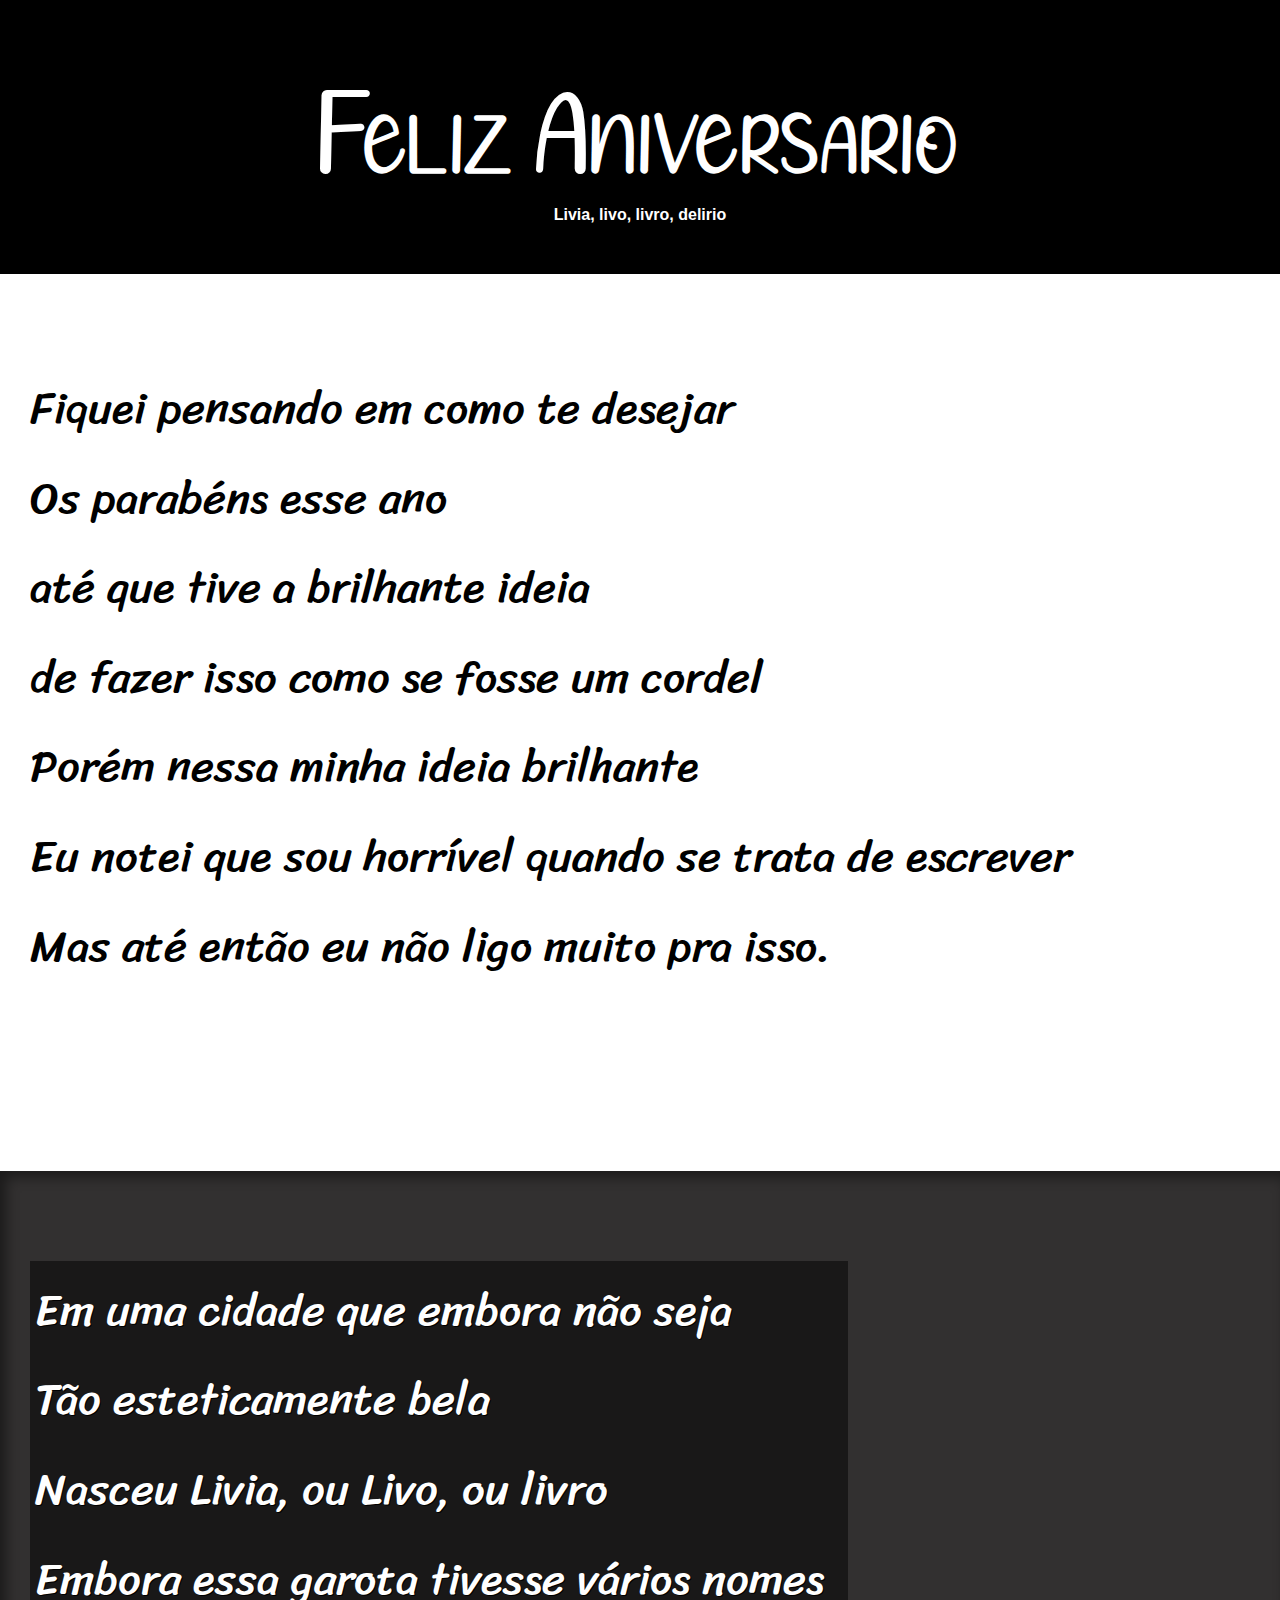
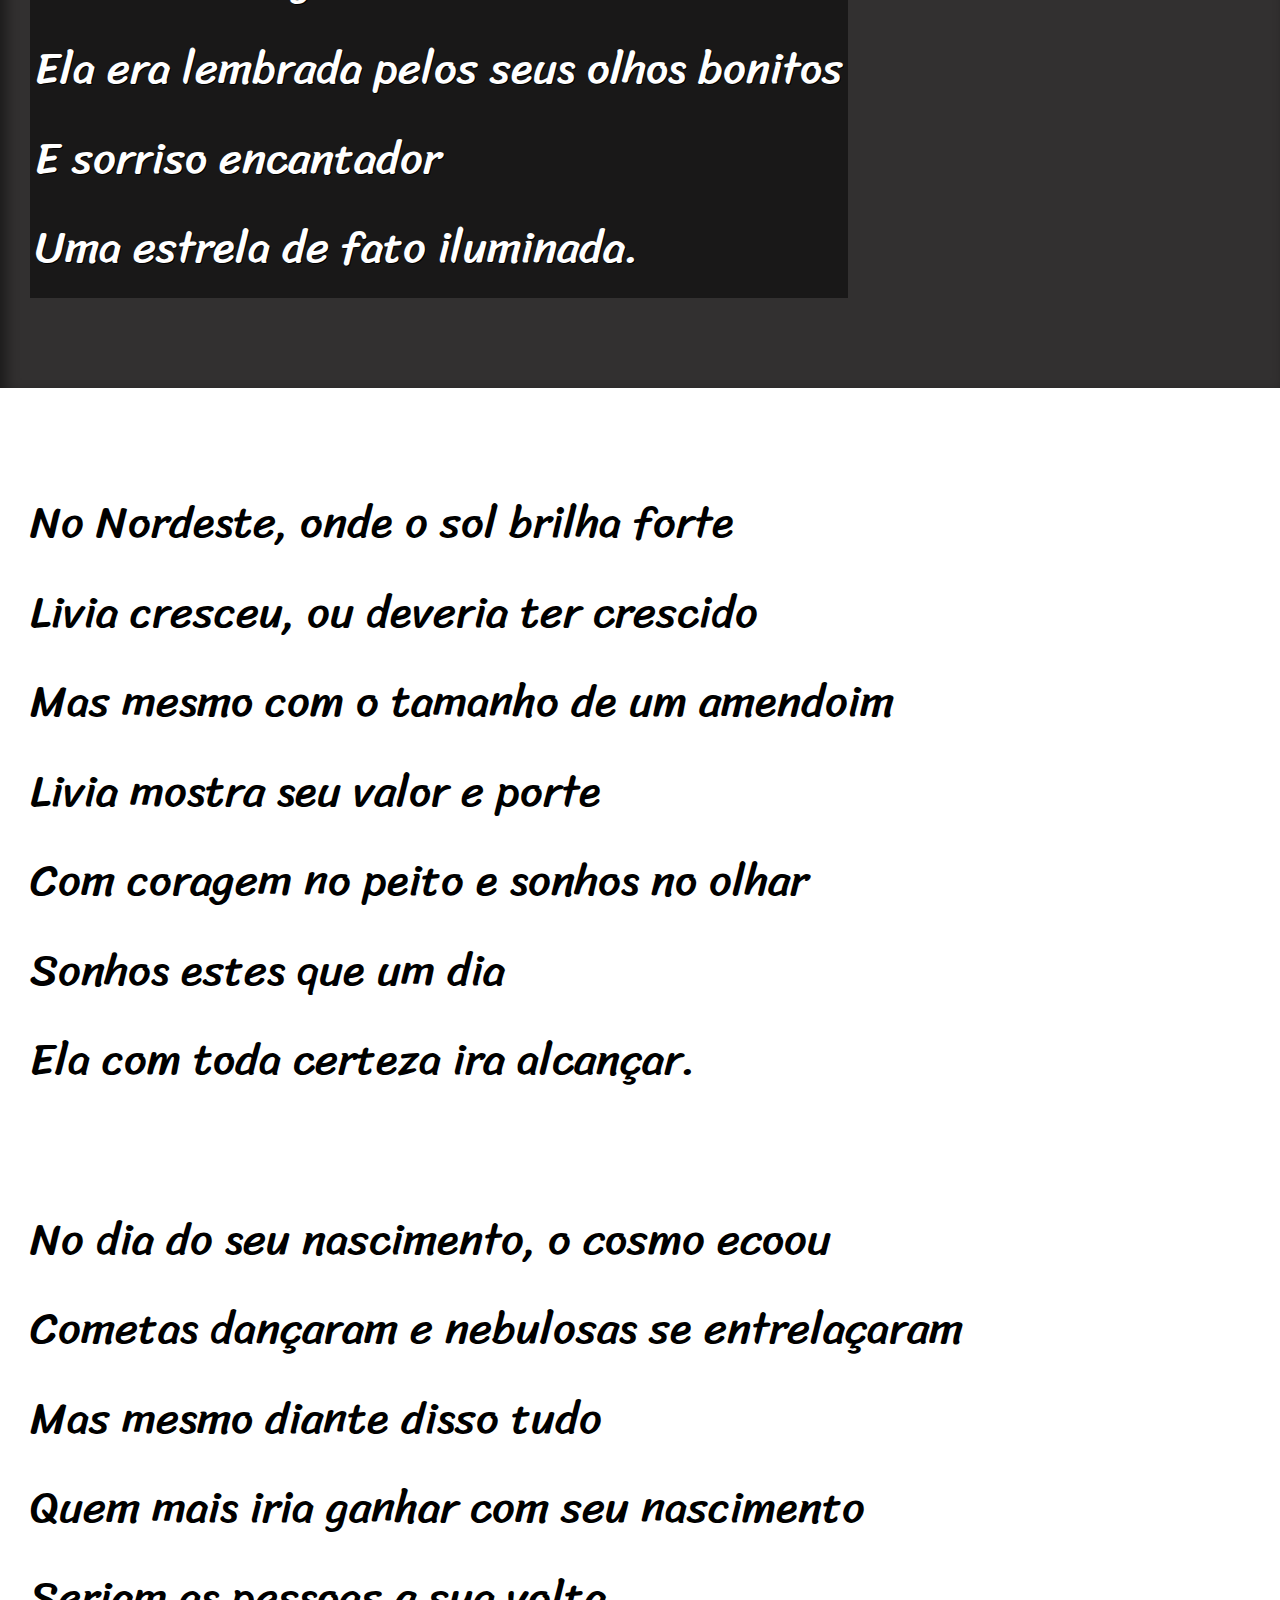
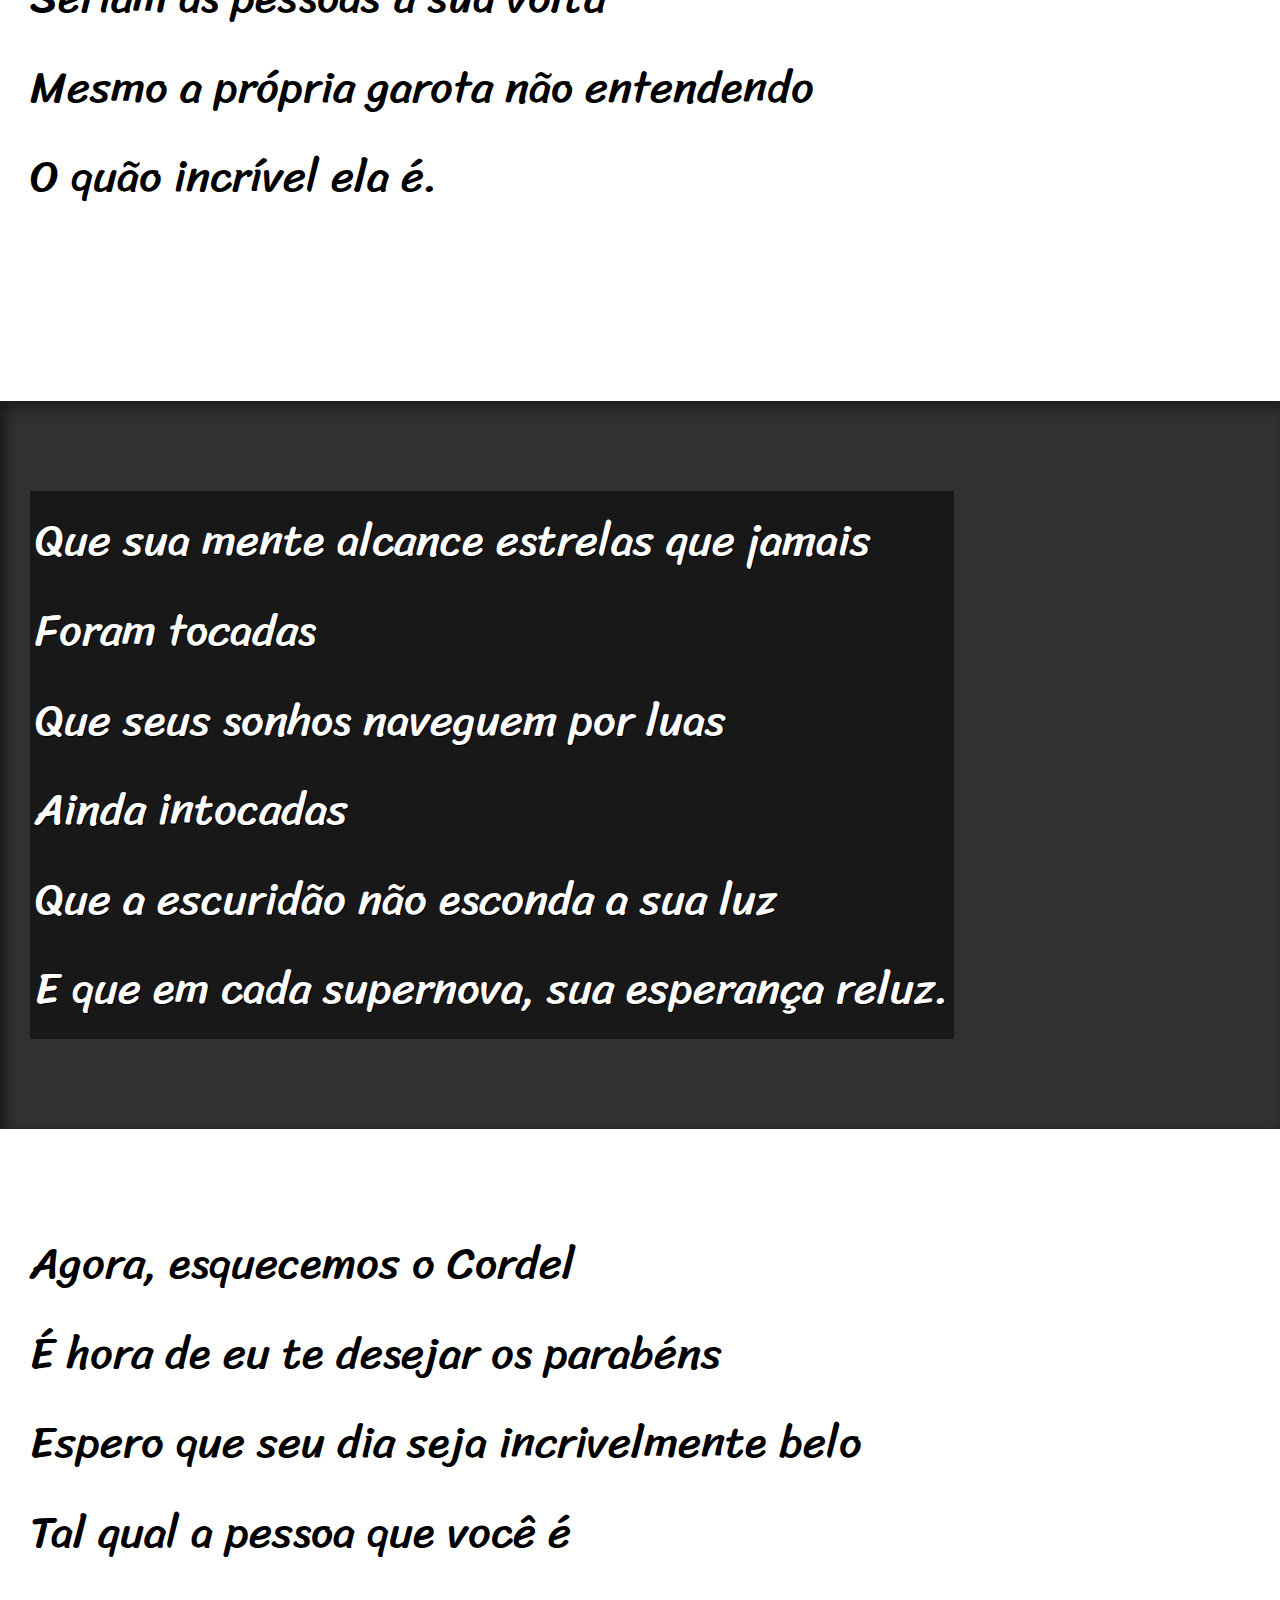
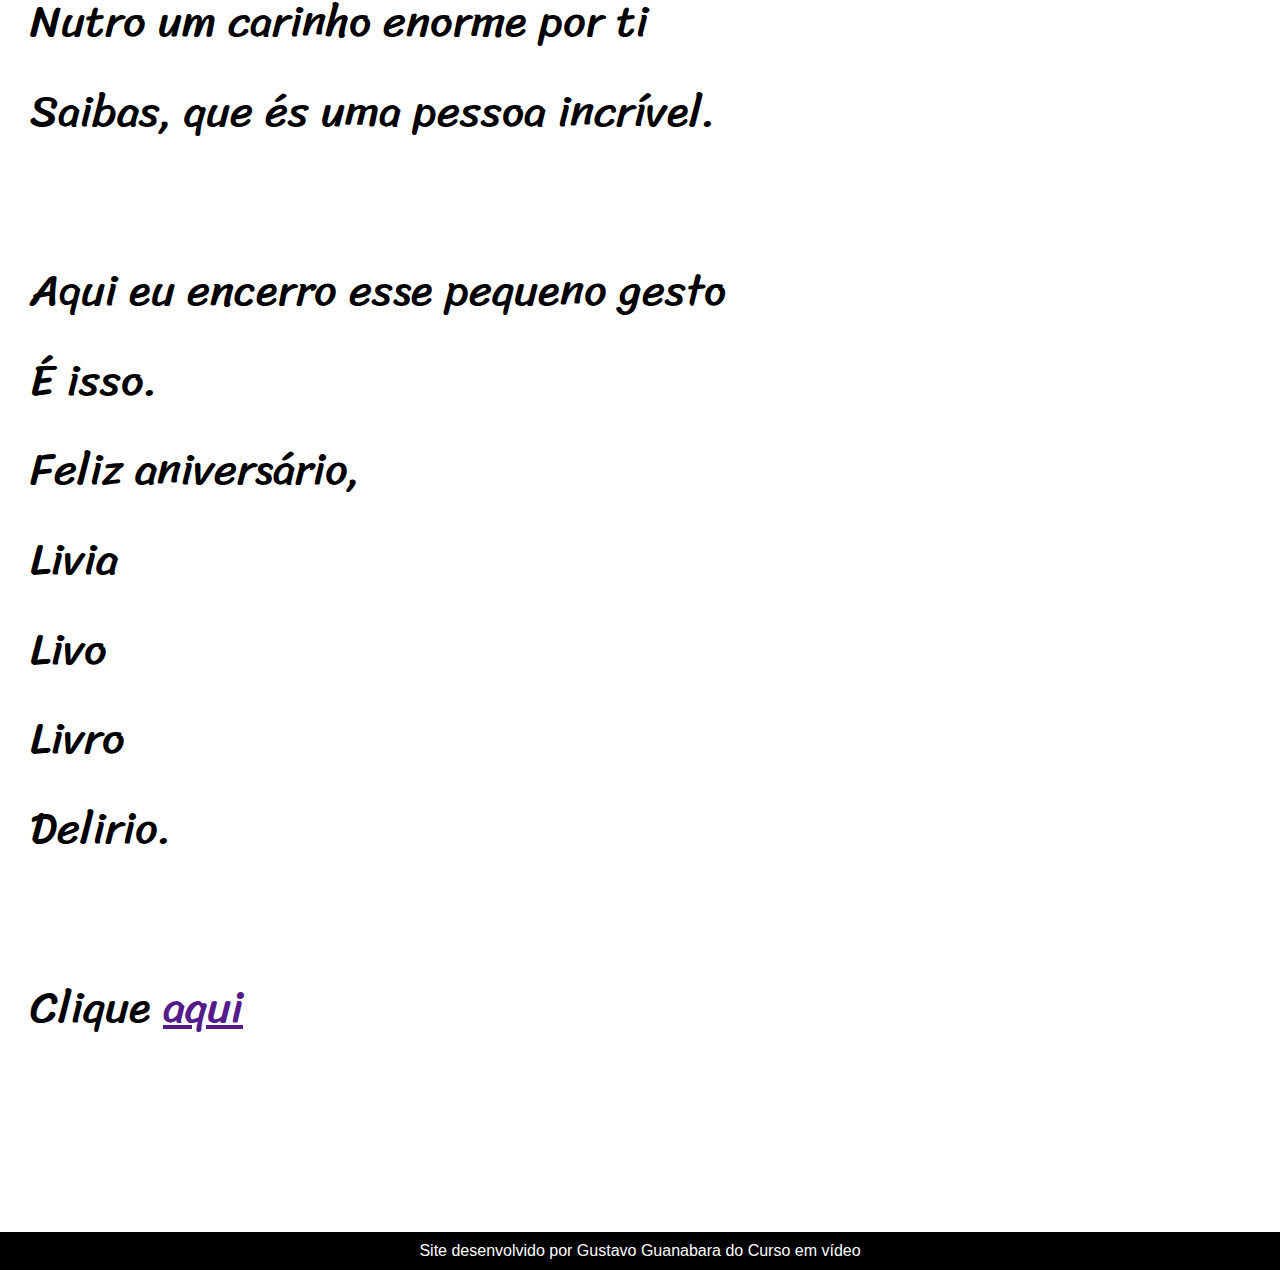
==== index.html @ c3068f77 "Projeto" ====
<!DOCTYPE html>
<html lang="pt-br">
<head>
    <meta charset="UTF-8">
    <meta name="viewport" content="width=device-width, initial-scale=1.0">
    <title>Projeto Cordel</title>
    <link rel="stylesheet" href="estilo/style.css">
</head>
<body>
    <header>

        <h1>
            Feliz Aniversario
        </h1>

        <p><strong>Livia, livo, livro, delirio</strong></p>
 
    </header>

    <section class="normal">
    <p>
        Fiquei pensando em como te desejar <br> 
        Os parabéns esse ano  <br>
        até que tive a brilhante ideia   <br>
        de fazer isso como se fosse um cordel   <br>
        Porém nessa minha ideia brilhante  <br>
        Eu notei que sou horrível quando se trata de escrever    <br>
        Mas até então eu não ligo muito pra isso.   
    </p>        
    </section>

    <section class="imagem" id="img01">
        <p>
            Em uma cidade que embora não seja <br>
            Tão esteticamente bela <br>
            Nasceu Livia, ou Livo, ou livro <br>
            Embora essa garota tivesse vários nomes <br>
            Ela era lembrada pelos seus olhos bonitos <br>
            E sorriso encantador <br>
            Uma estrela de fato iluminada.
        </p>
    </section>

    <section class="normal">
        <p>
            No Nordeste, onde o sol brilha forte <br>
            Livia cresceu, ou deveria ter crescido <br>
            Mas mesmo com o tamanho de um amendoim <br>
            Livia mostra seu valor e porte <br>
            Com coragem no peito e sonhos no olhar <br>
            Sonhos estes que um dia  <br>
            Ela com toda certeza ira alcançar.
        </p>

        <p>
            No dia do seu nascimento, o cosmo ecoou <br>
            Cometas dançaram e nebulosas se entrelaçaram <br>
            Mas mesmo diante disso tudo <br>
            Quem mais iria ganhar com seu nascimento  <br>
            Seriam as pessoas a sua volta <br>
            Mesmo a própria garota não entendendo <br>
            O quão incrível ela é.
        </p>
        
    </section>

    <section class="imagem" id="img02">
        <p>
            Que sua mente alcance estrelas que jamais  <br>
            Foram tocadas <br>
            Que seus sonhos naveguem por luas <br>    
            Ainda intocadas  <br>
            Que a escuridão não esconda a sua luz <br>
            E que em cada supernova, sua esperança reluz. 
        </p> 
    </section>

    <section class="normal">
        <p>
            Agora, esquecemos o Cordel <br>
            É hora de eu te desejar os parabéns <br>
            Espero que seu dia seja incrivelmente belo  <br>
            Tal qual a pessoa que você é <br>
            Nutro um carinho enorme por ti <br>
            Saibas, que és uma pessoa incrível.
            
        </p>

        <p>
            Aqui eu encerro esse pequeno gesto <br>
            É isso. <br>
            Feliz aniversário,<br>
            Livia<br>
            Livo<br>
            Livro<br>
            Delirio.    
        </p>

        <p>Clique <a href="">aqui</a></p>
    </section>

    <footer>
        <p>Site desenvolvido por Gustavo Guanabara do Curso em vídeo</p>
    </footer>
    
</body>
</html>
---- estilo/style.css ----
@charset "UTF-8";

@import url('https://fonts.googleapis.com/css2?family=Passion+One&display=swap');
@import url('https://fonts.googleapis.com/css2?family=Sriracha&display=swap');

@font-face {
    font-family: 'aniversario';
    src: url('../fontes/Valentine.ttf') format('opentype');
    font-weight: normal;
}

:root {
    --fonte-aniversario: 'aniversario';
    --fonte-padrão: Verdana, Geneva, Tahoma, sans-serif;    
    --fonte-titulo: 'Passion One', sans-serif;
    --fonte-cordel: 'Sriracha', cursive;
}


* {
    margin: 0px;
    padding: 0px;
}

html, body {
    min-height: 100vh;
    background-color: lightgrey;
    font-family: var(--fonte-padrão);
}

header {
    background-color: black;
    color: white;
    min-height: 150px;
}   

header > h1 {
    text-align: center;
    padding-top : 50px;
    font-variant: small-caps;  
    font-family: var(--fonte-aniversario); 
    font-size: 5vw;
}

header > p {
    text-align: center;
    padding-bottom: 50px;
    color: white;   
}

header a, footer a {
    text-decoration: none;
    font-weight: bold;
    color: white;
}

header a:hover, footer a:hover {
    text-decoration: underline;
}

section {
    padding-top: 10vh;
    padding-bottom: 10vh;
    line-height: 2em;
    padding-left: 30px  ;
    font-family: var(--fonte-cordel);
    font-size: 3.5vw;
}

section > p {
    padding-bottom: 2em;
}

section.normal {
    background-color: white;
    color: black;

}

section.imagem {
    background-color: rgb(50, 48, 48);
    color: white;    
    box-shadow: inset 6px 6px 13px 0px rgba(0, 0, 0, 0.457);   
    background-attachment: fixed;
    background-size: cover;
}

section.imagem > p {
    display: inline-block;
    padding: 5px;
    background-color: rgba(0, 0, 0, 0.501);
    text-shadow: 1px 1px 0px black;
}

section#img01 {
    background-image: url('../imagens/montagem1.jpg');
    background-position: center center;
    

}

section#img02 {
    background-image: url('../imagens/grande04.jpg');

    
        
}

footer {
    background-color: black;
    color: white;
    text-align: center;
    padding: 10px;
}
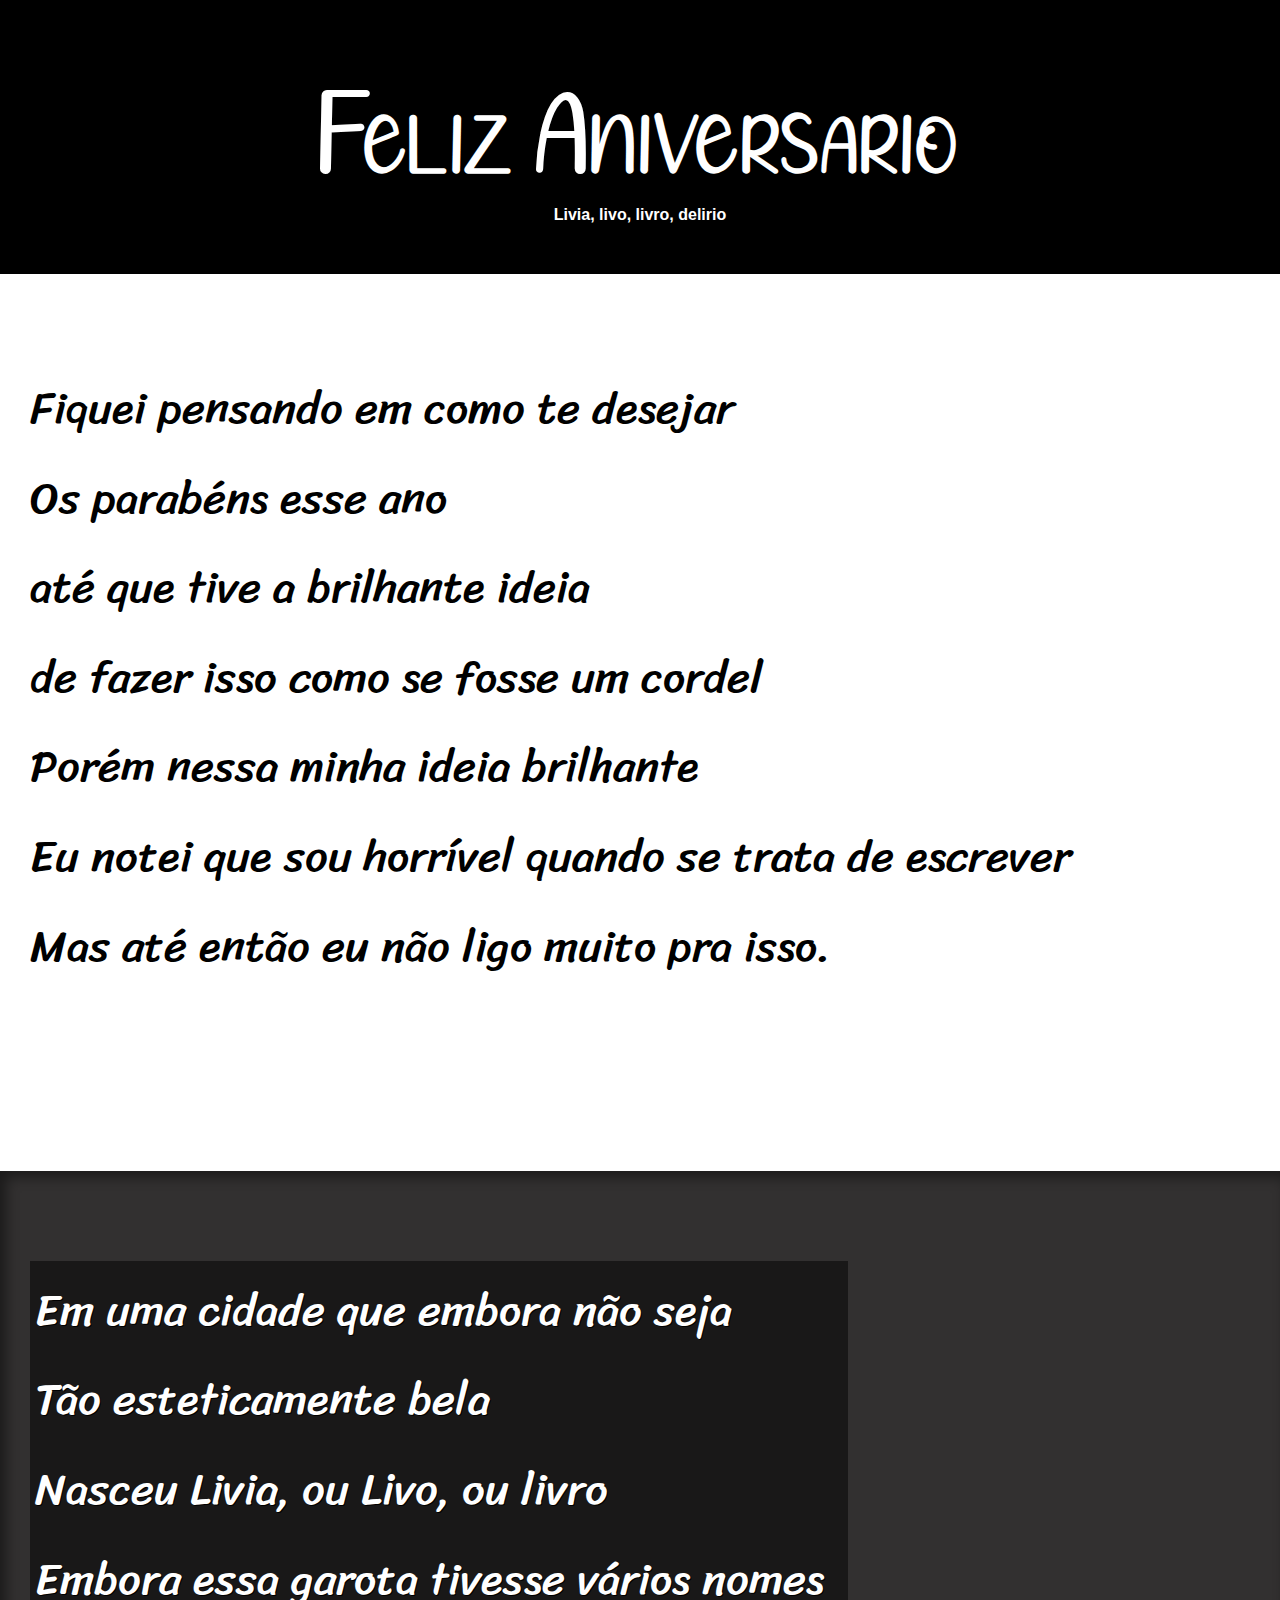
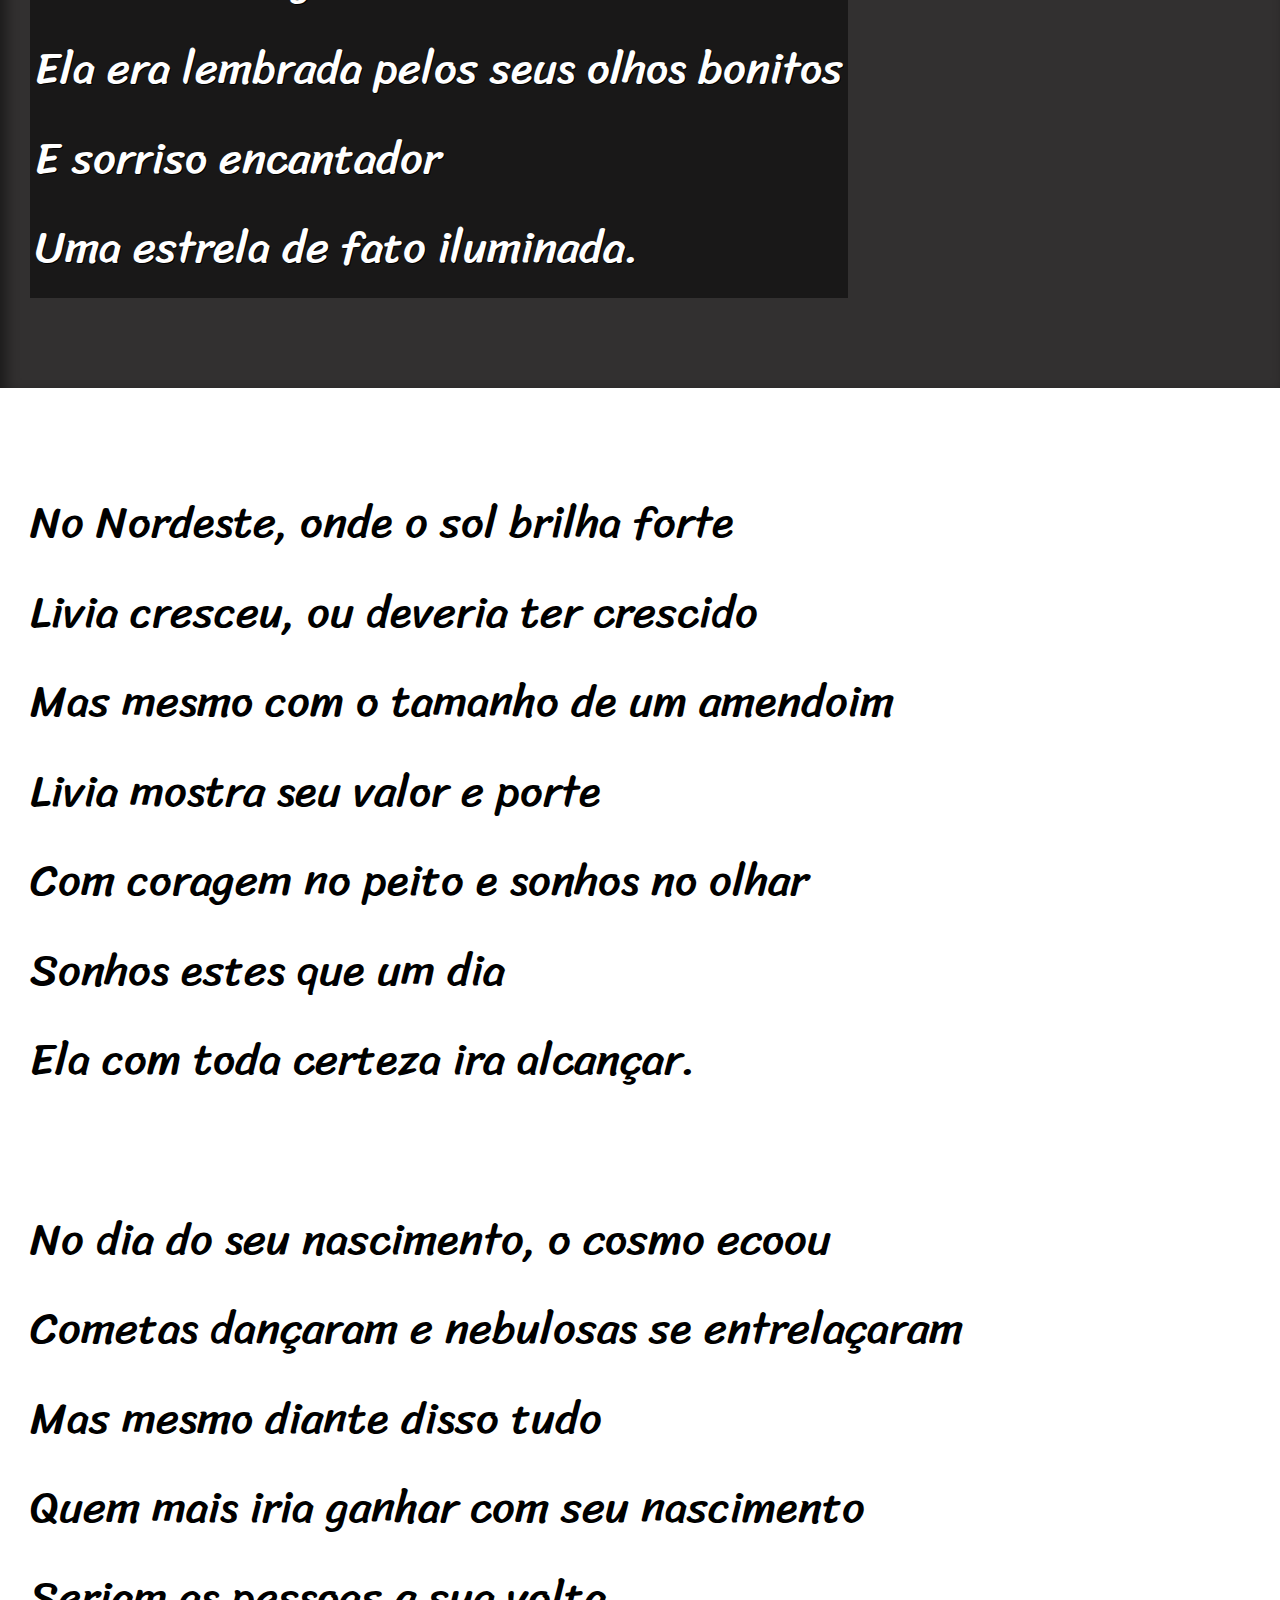
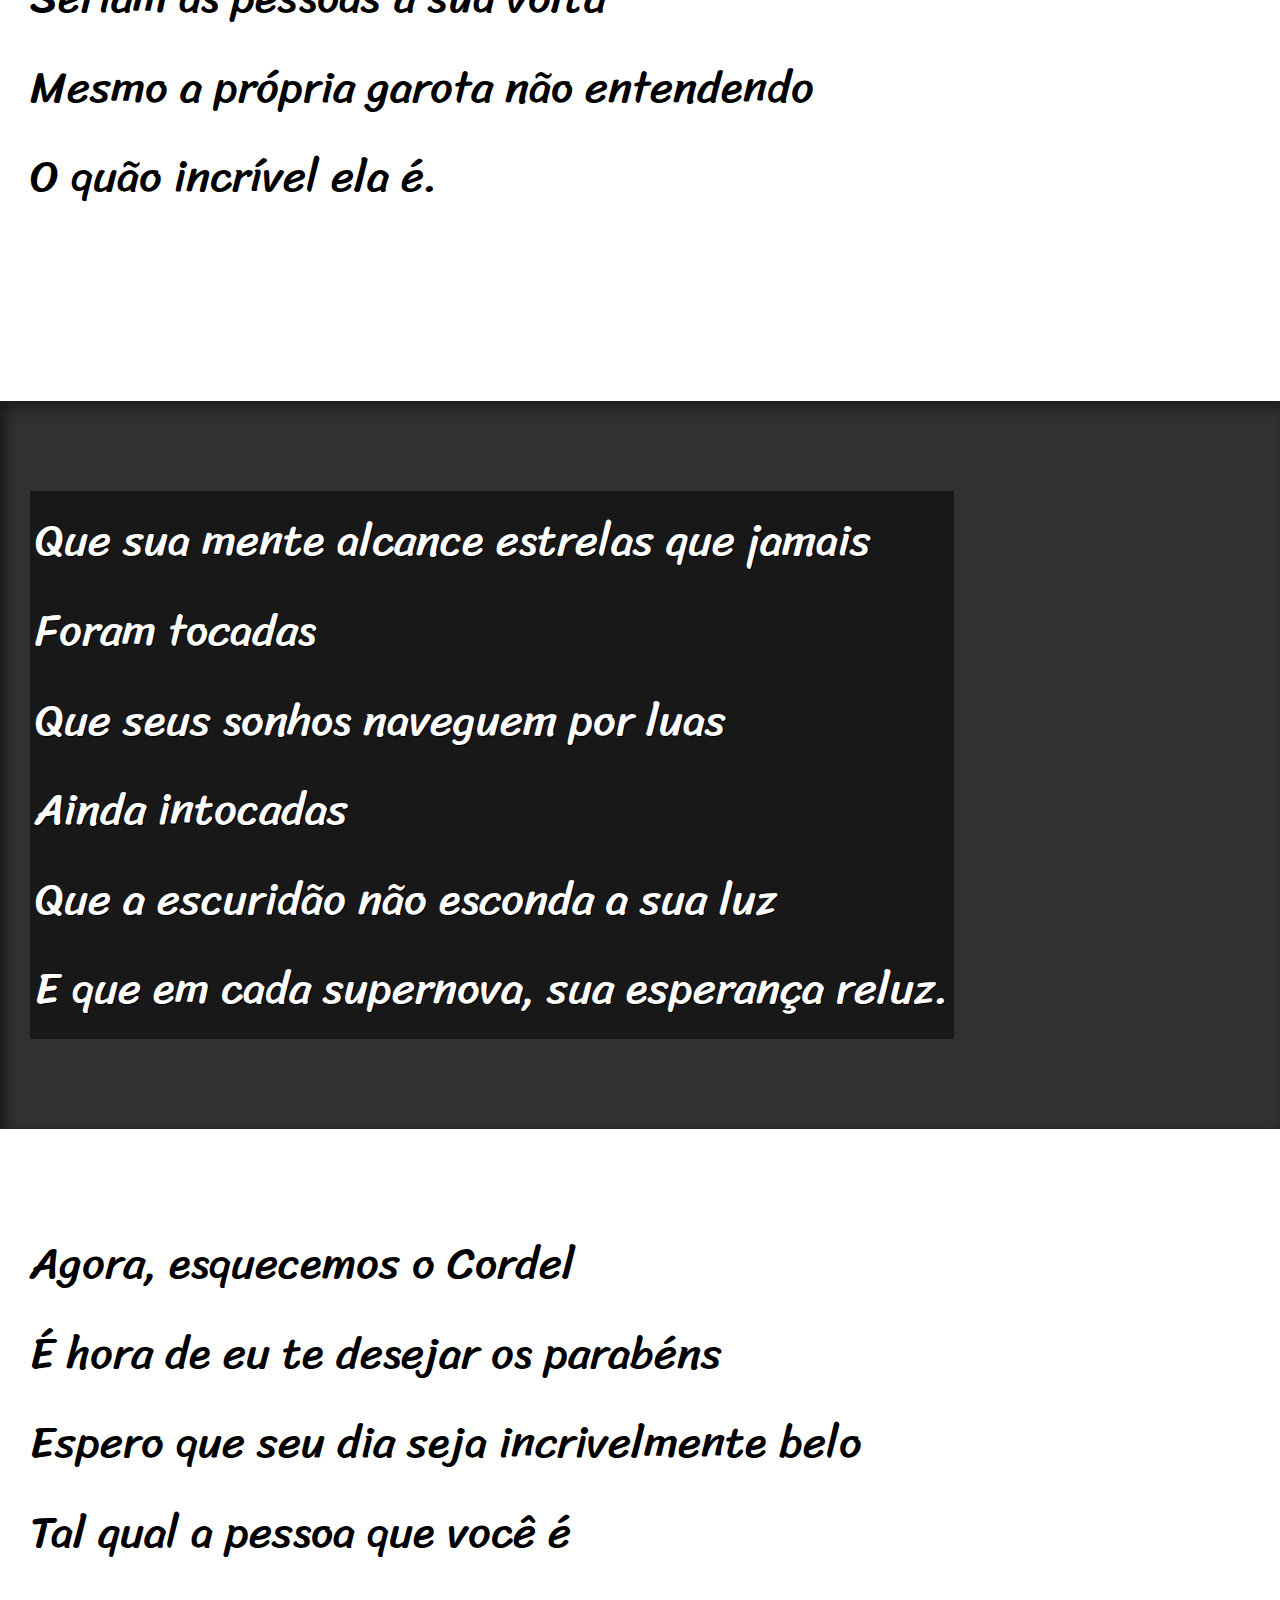
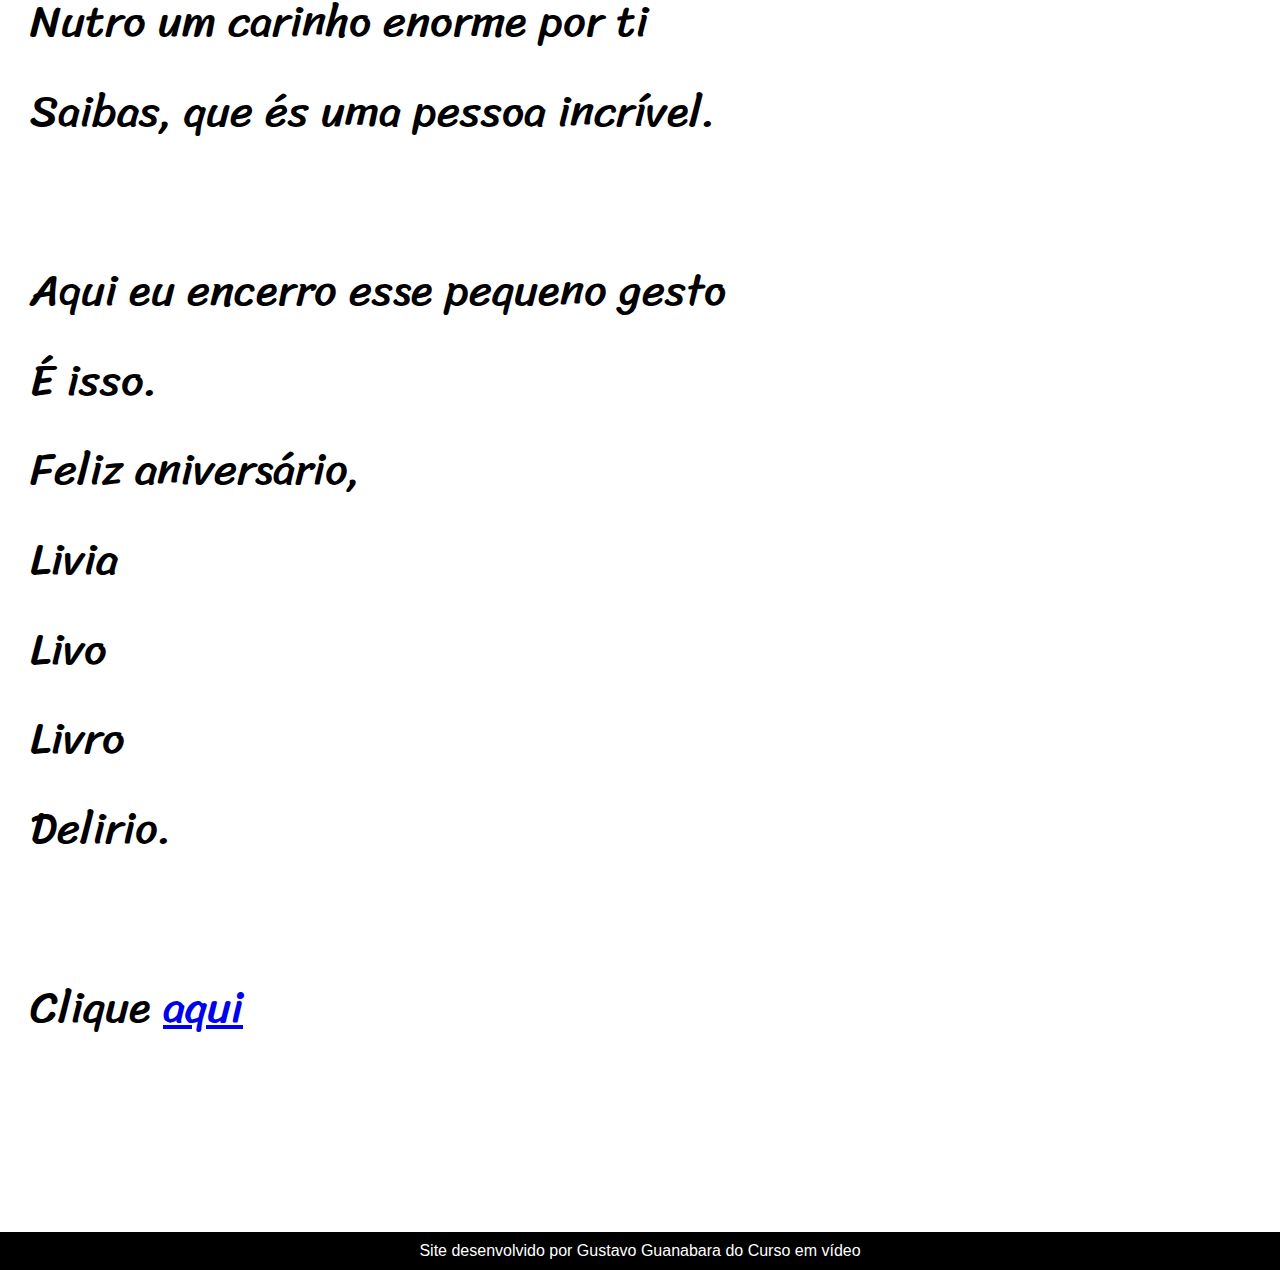
==== commit 91d99a4c: "atualização" ====
--- a/index.html
+++ b/index.html
@@ -96,7 +96,7 @@
             Delirio.    
         </p>
 
-        <p>Clique <a href="">aqui</a></p>
+        <p>Clique <a href="pag01/index.html">aqui</a></p>
     </section>
 
     <footer>
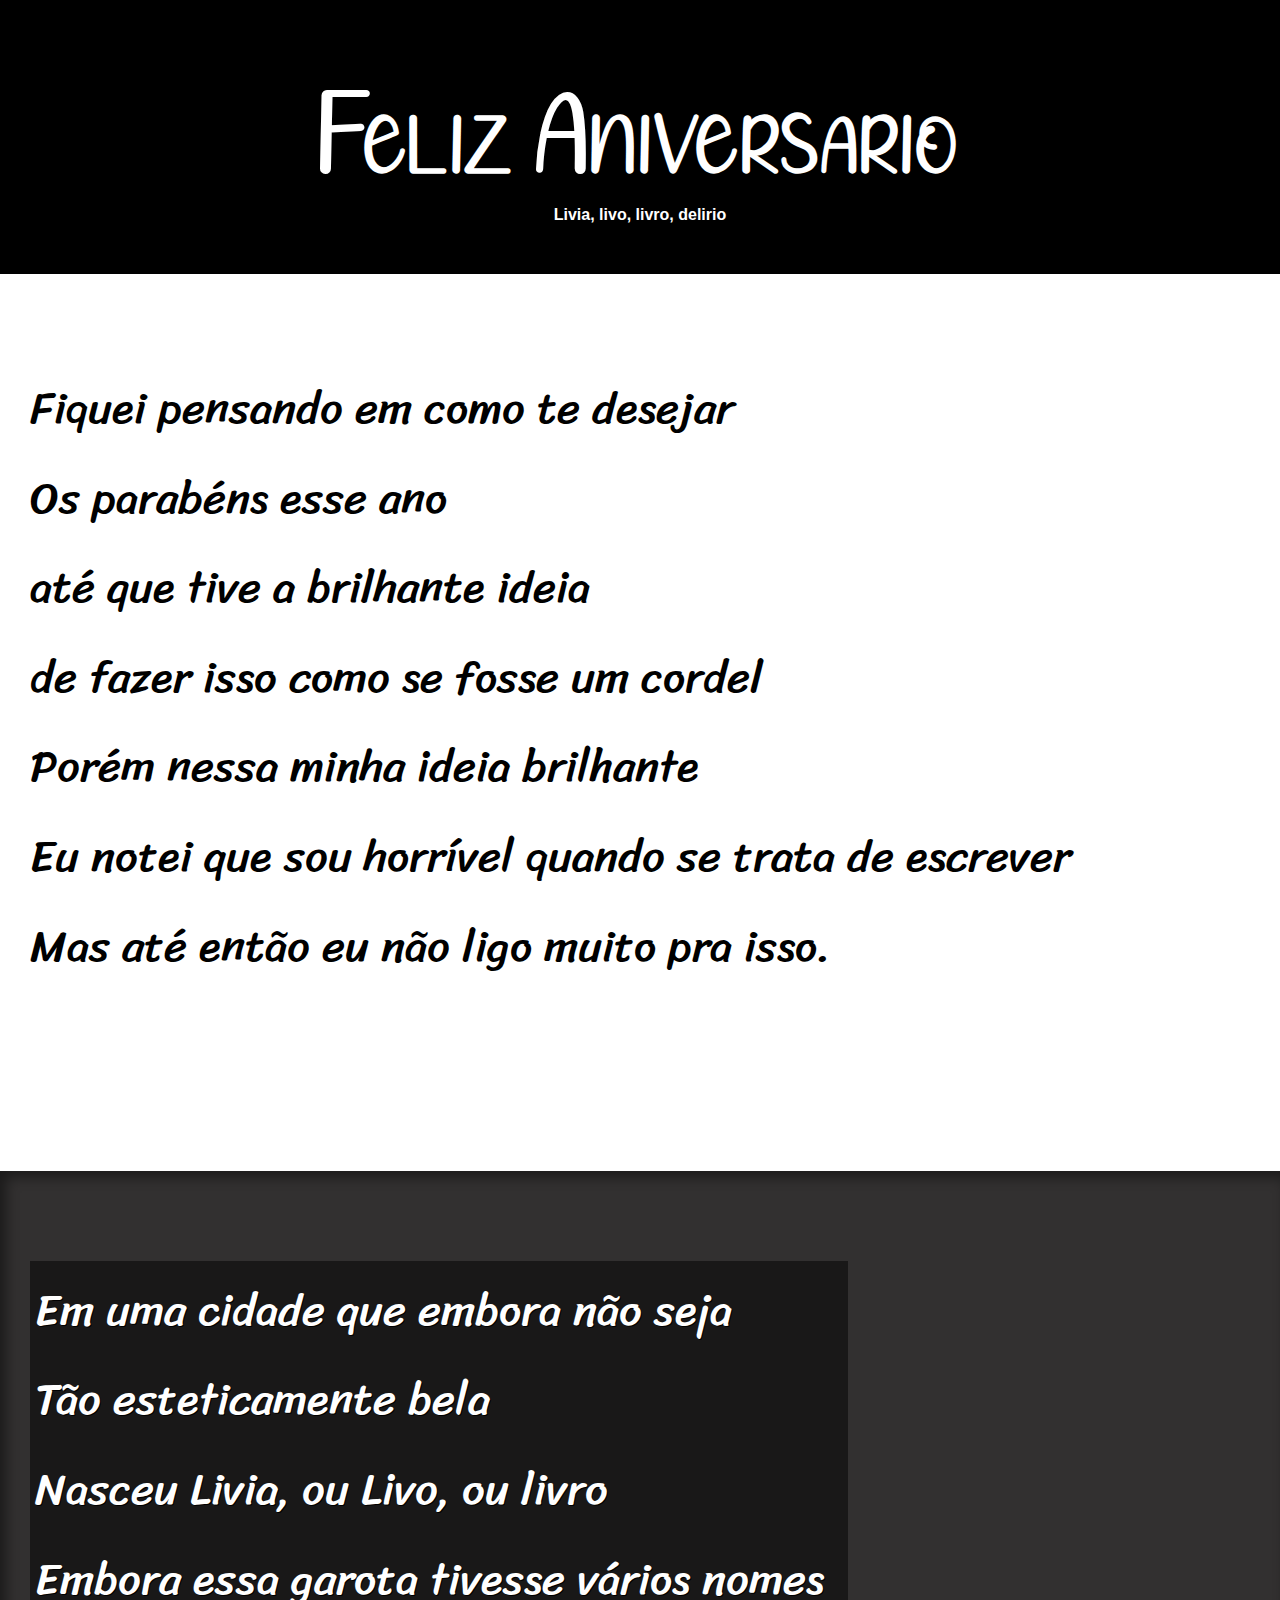
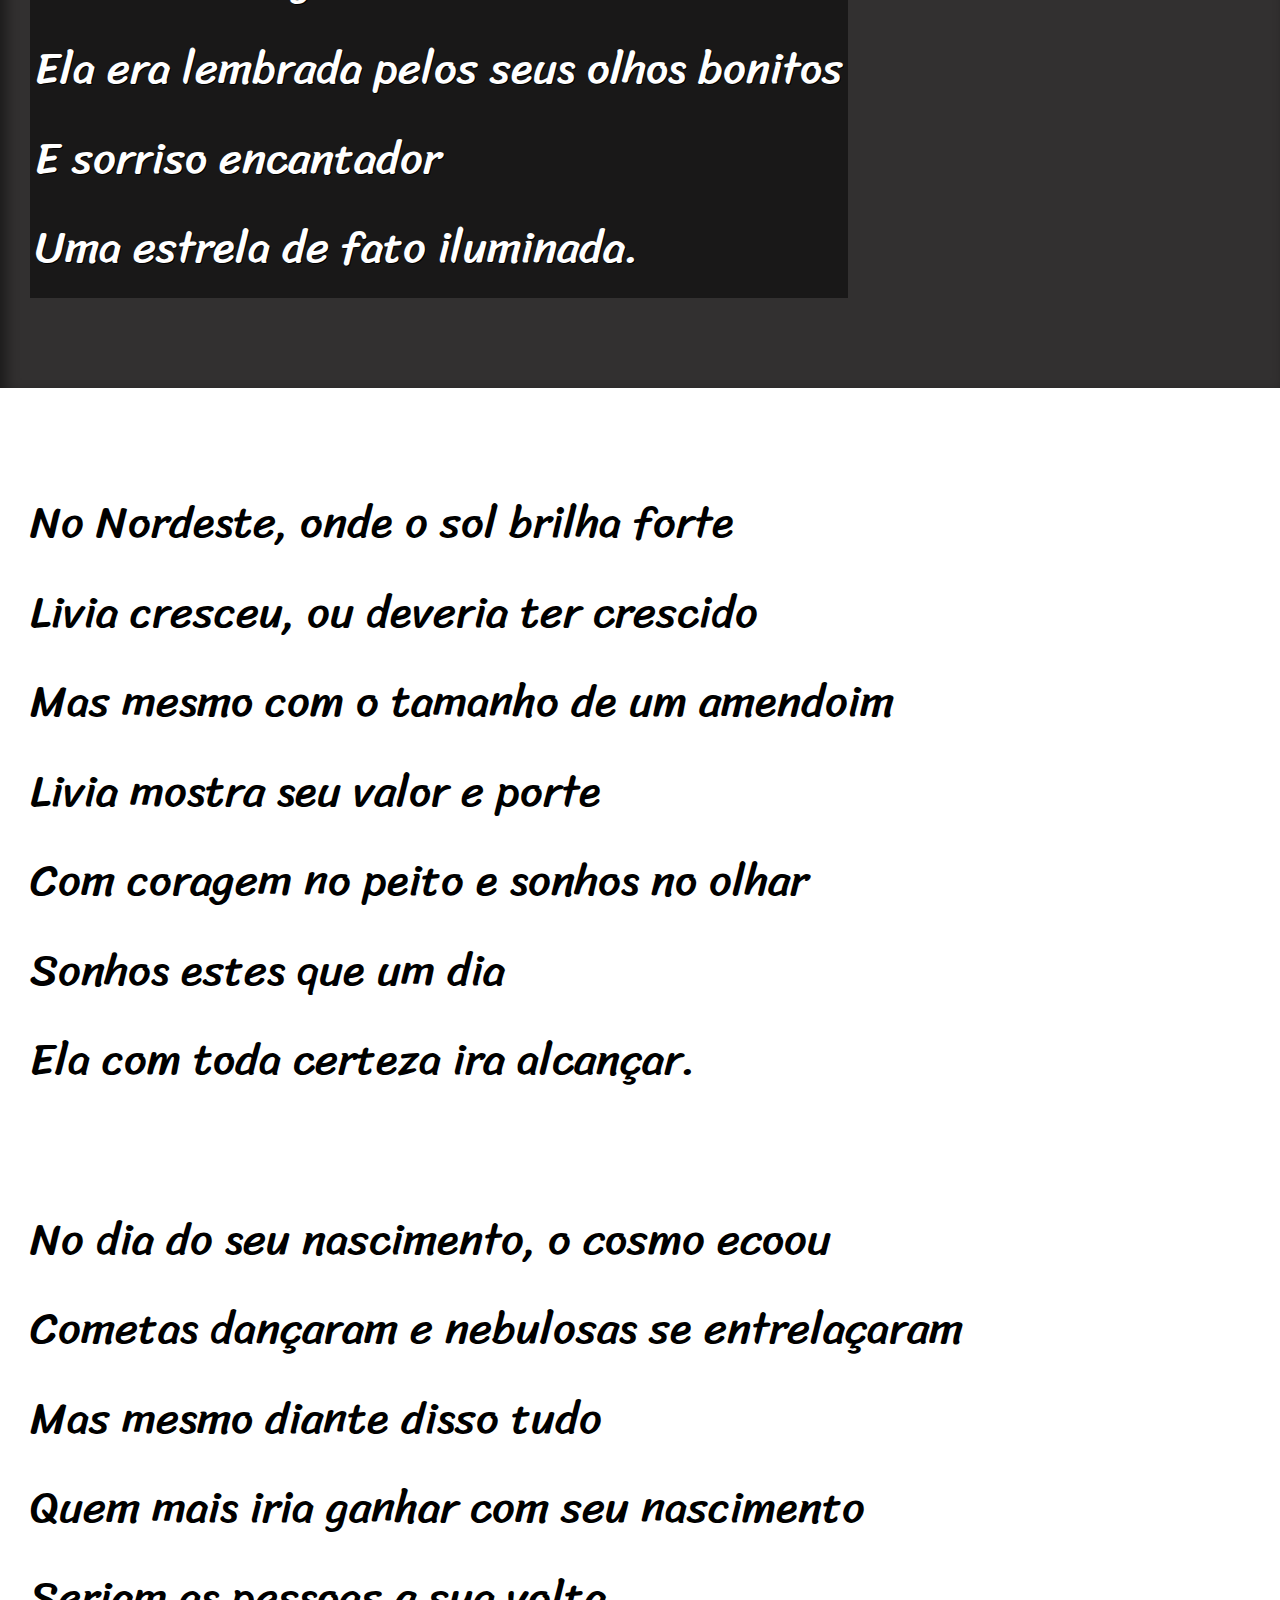
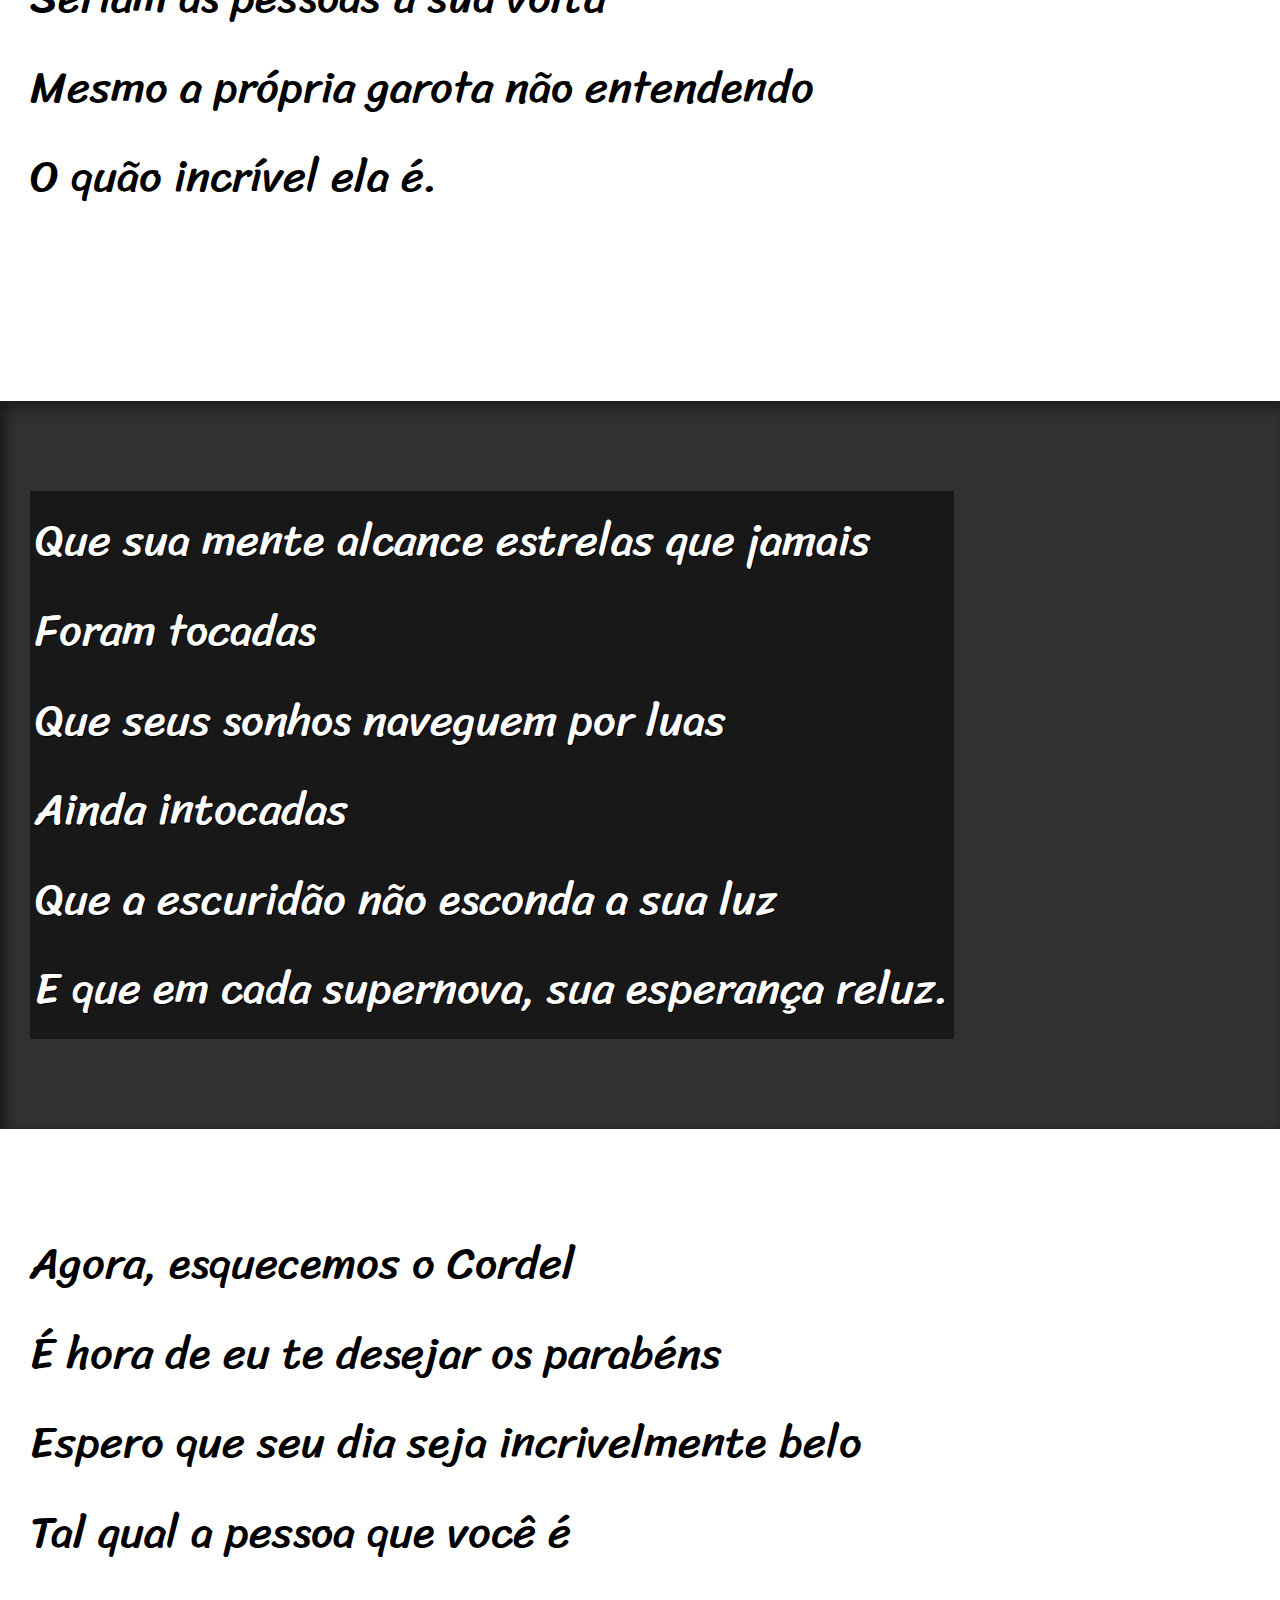
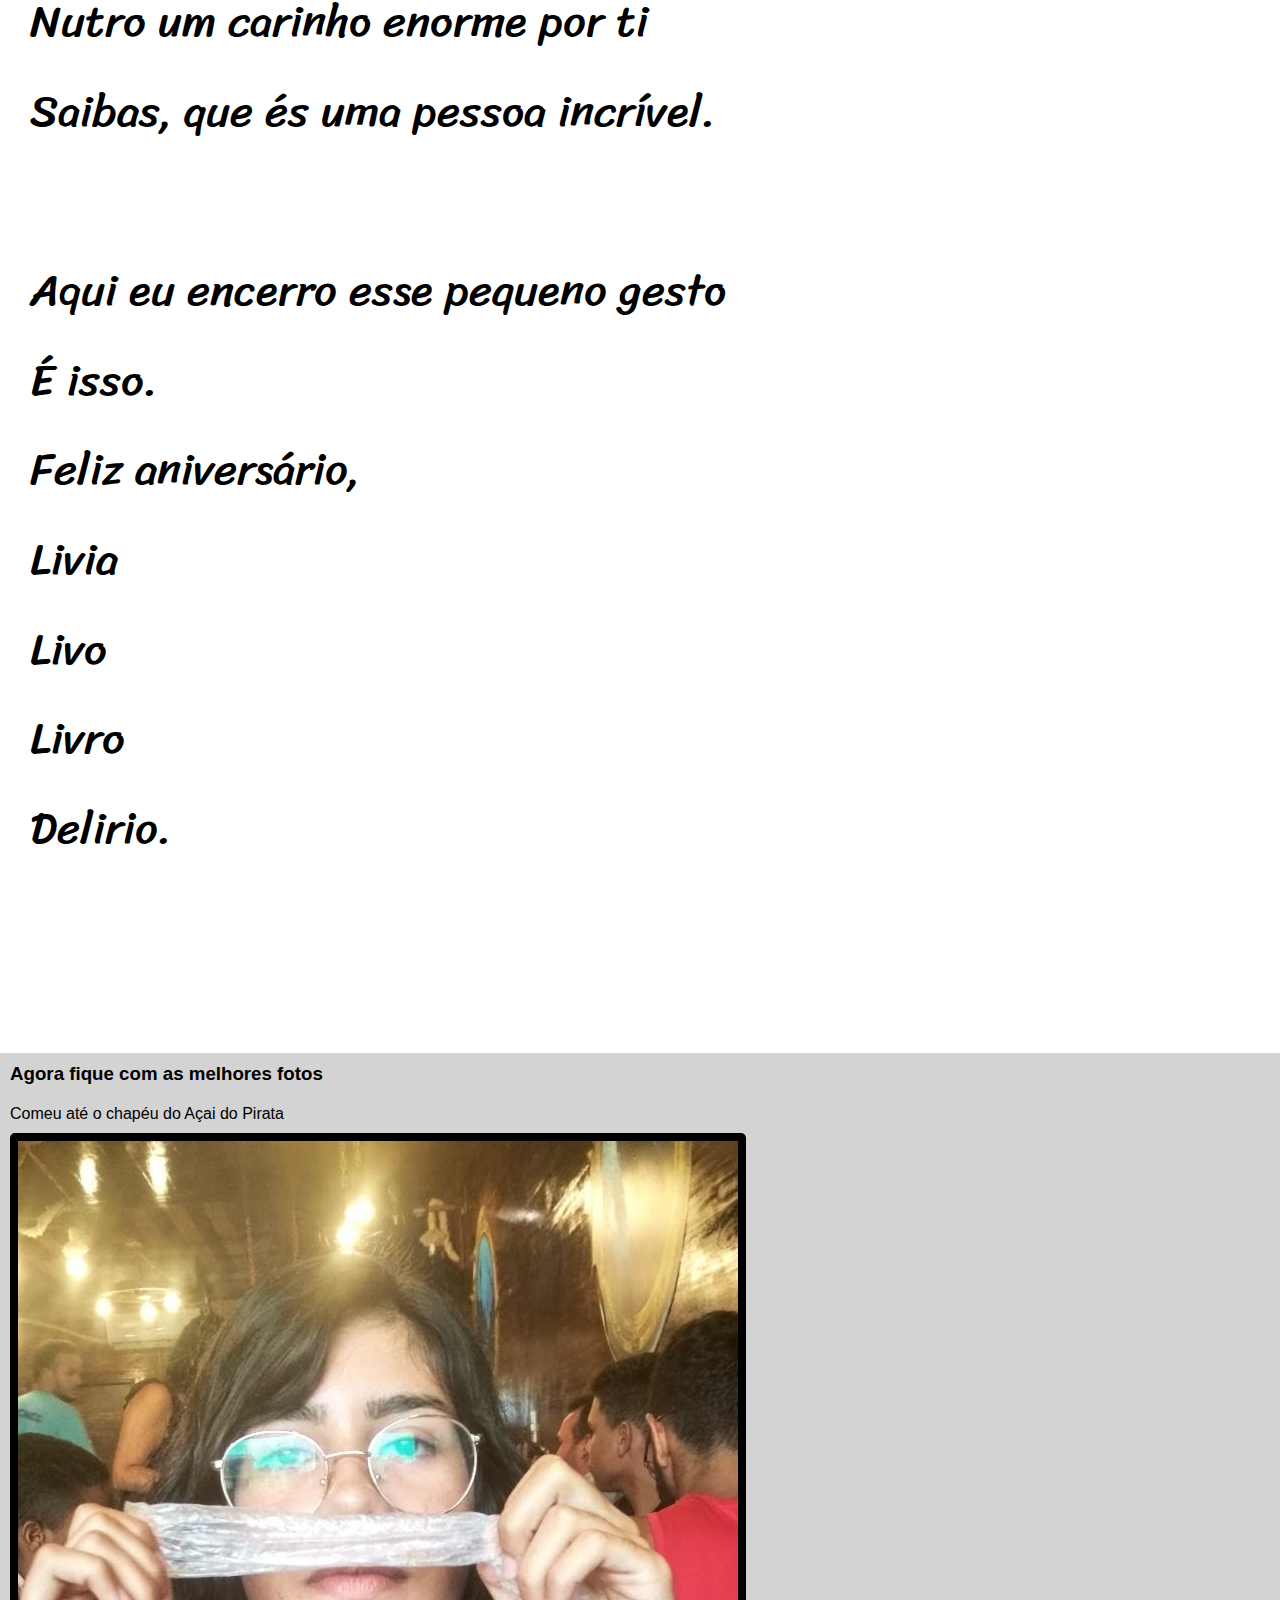
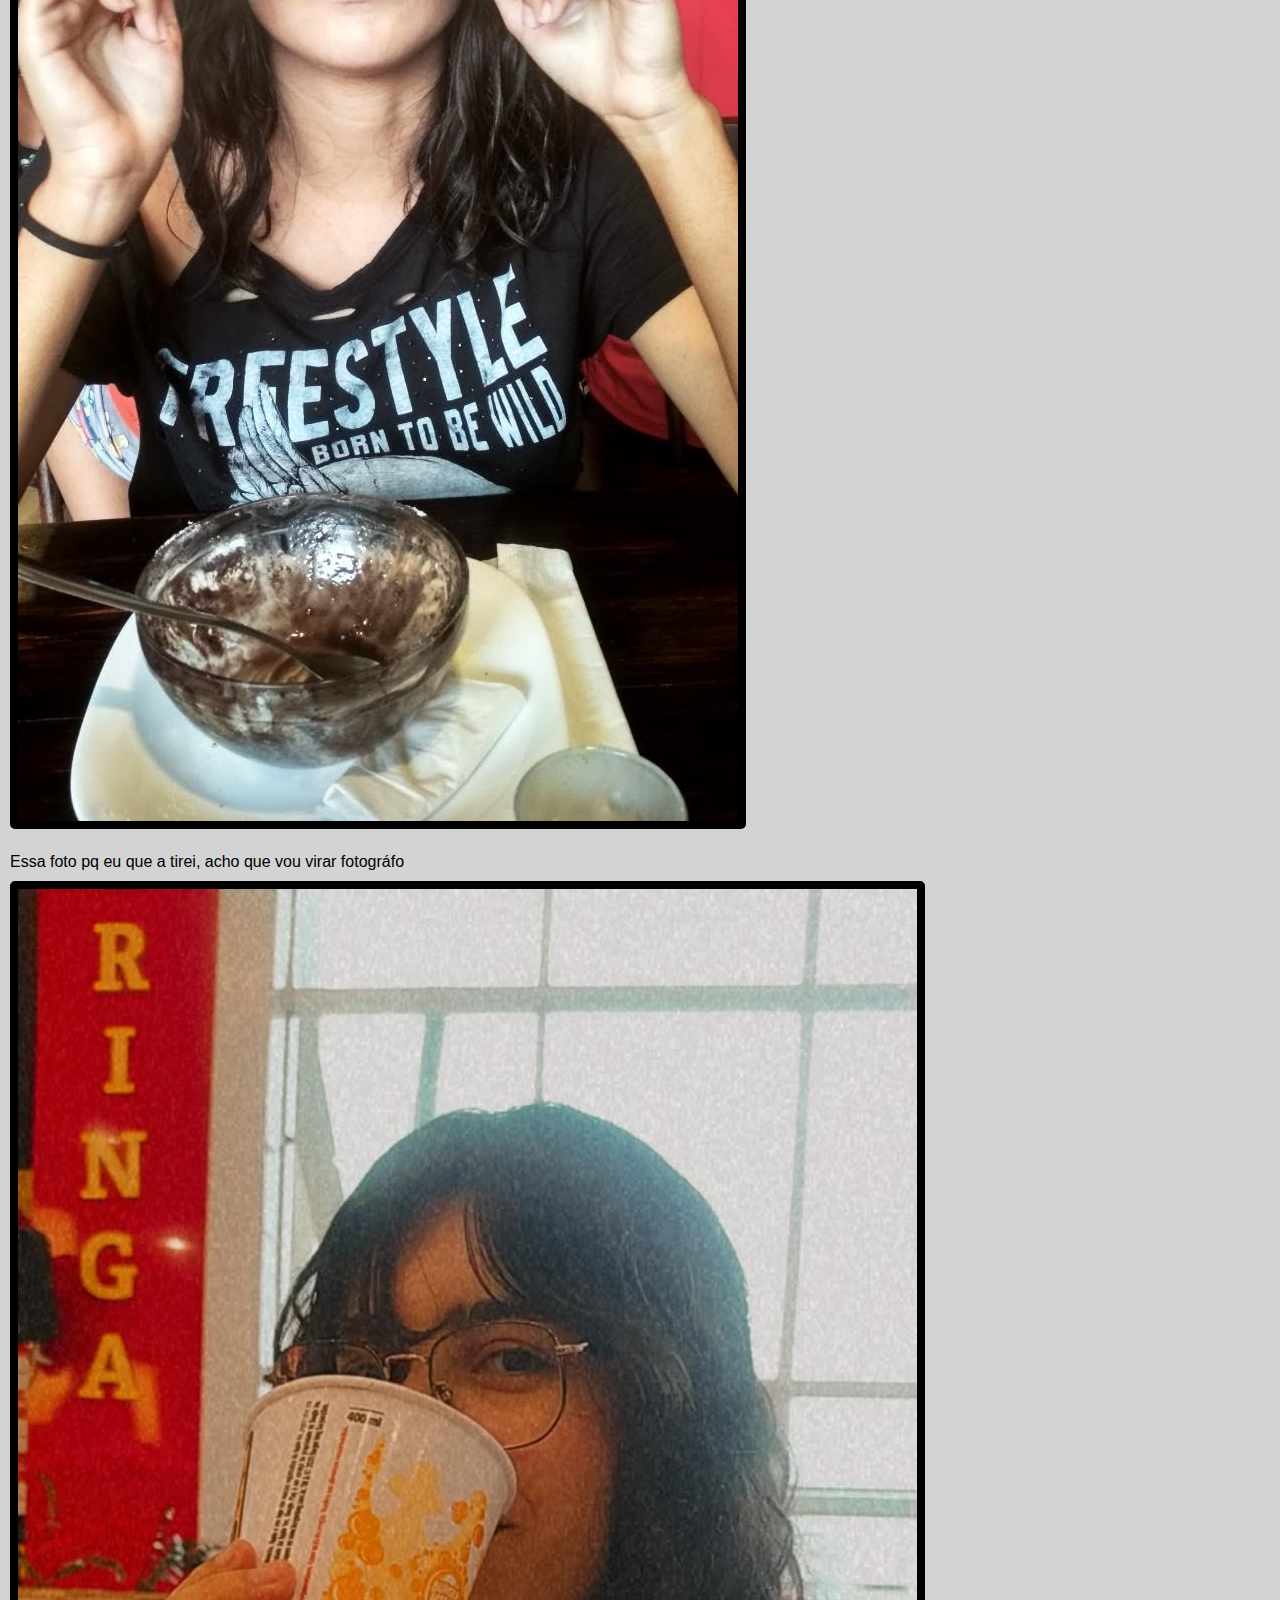
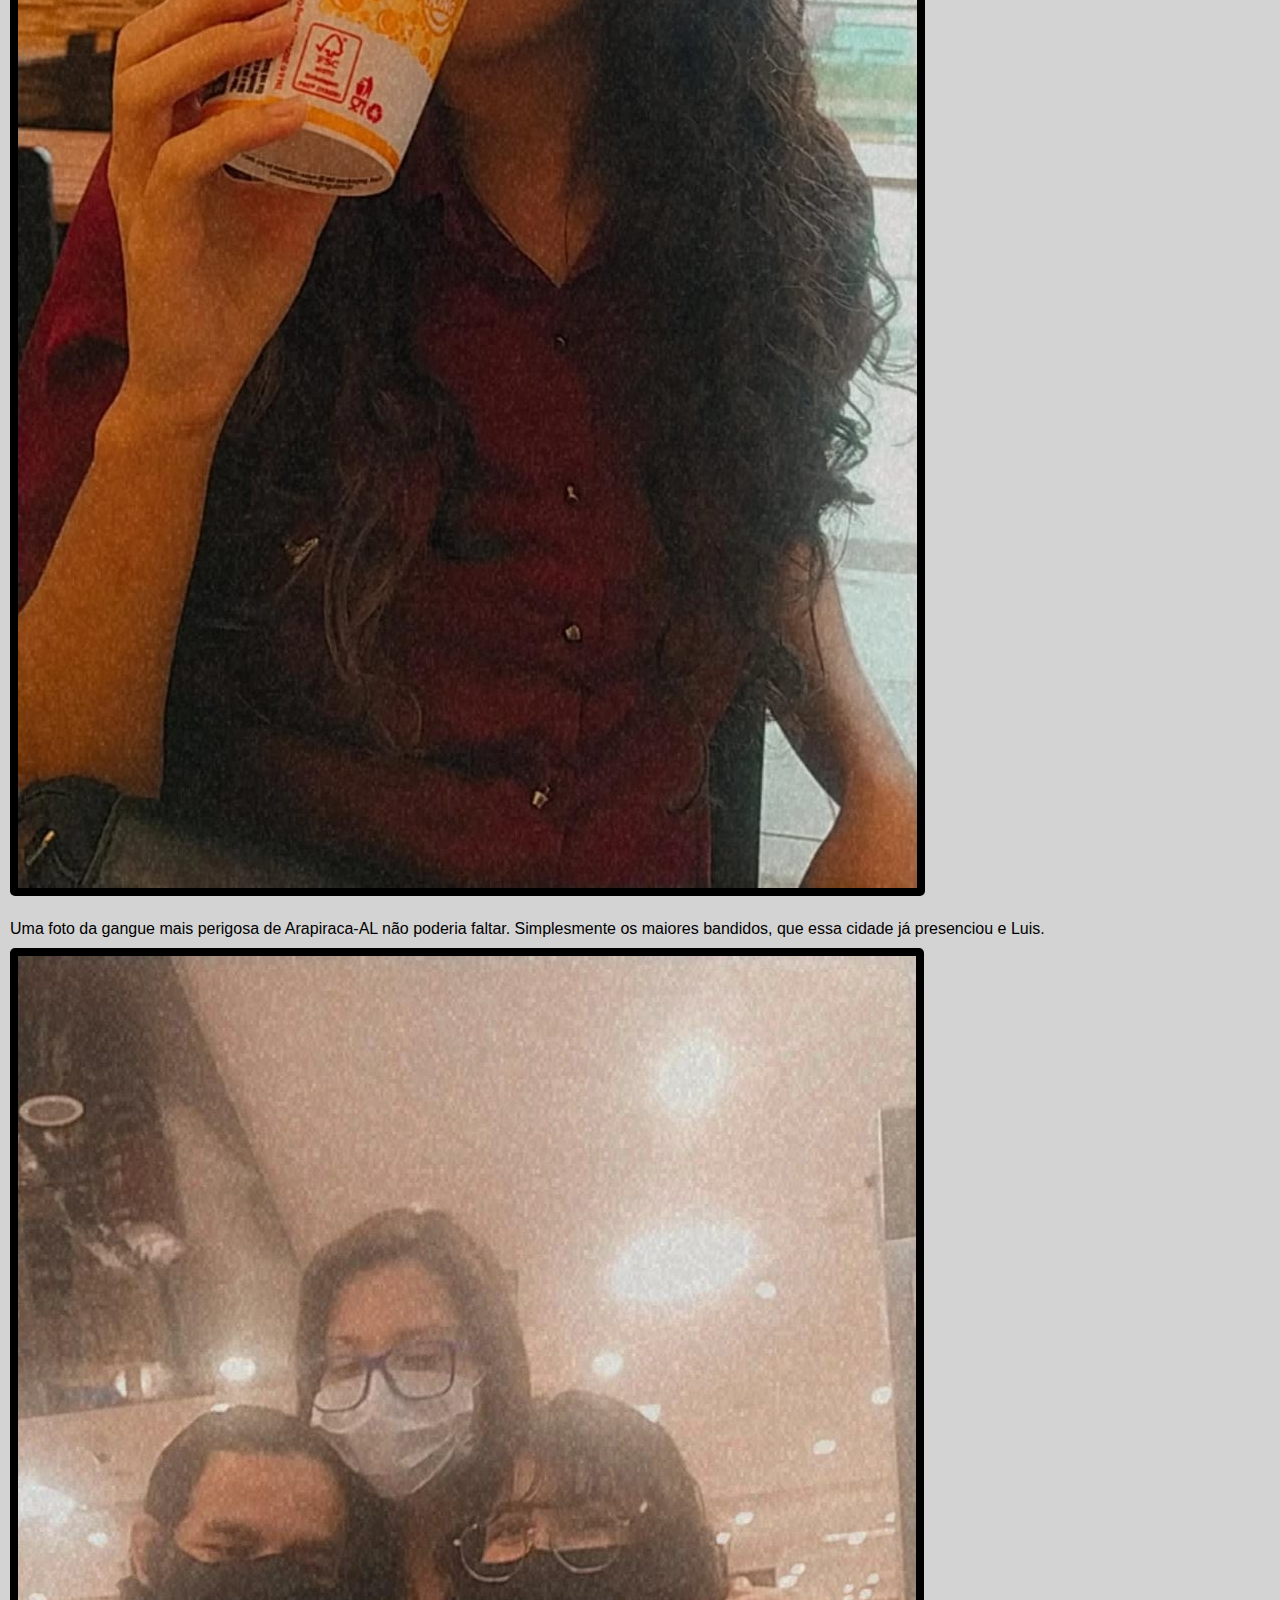
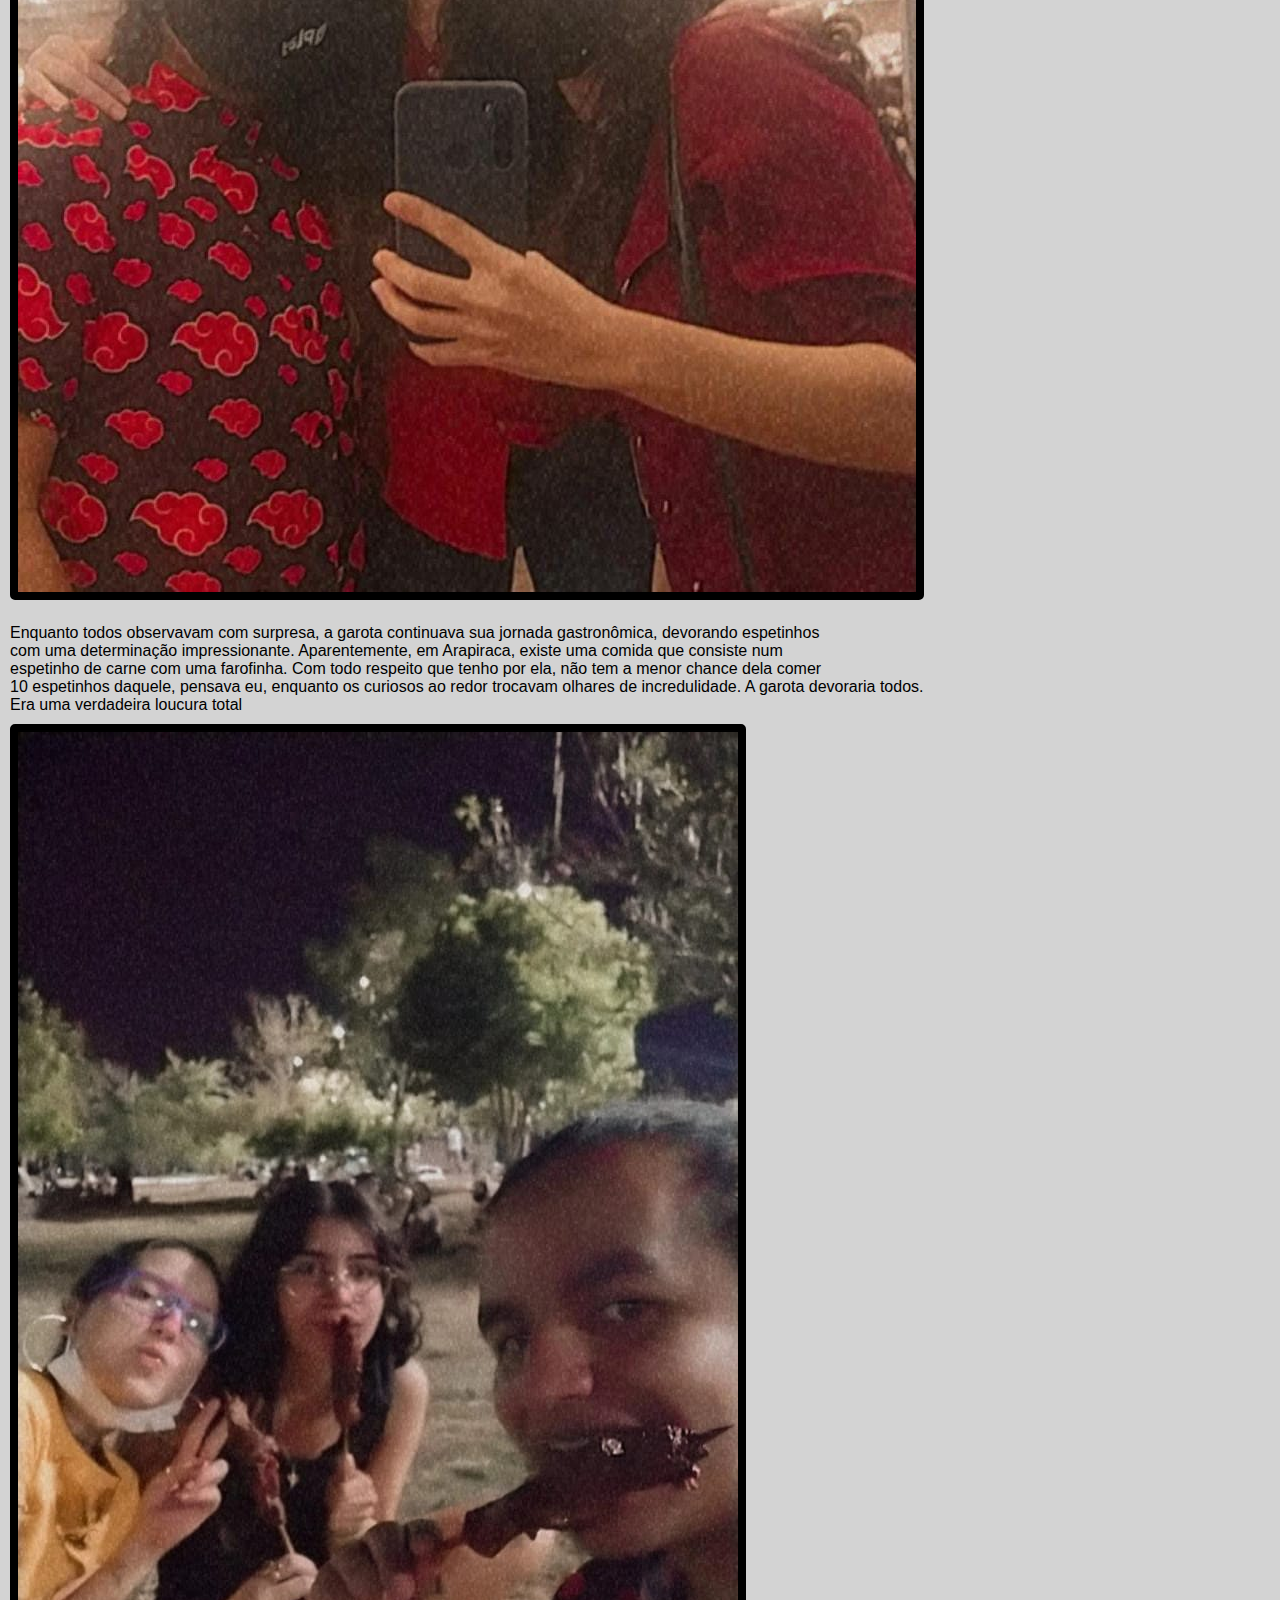
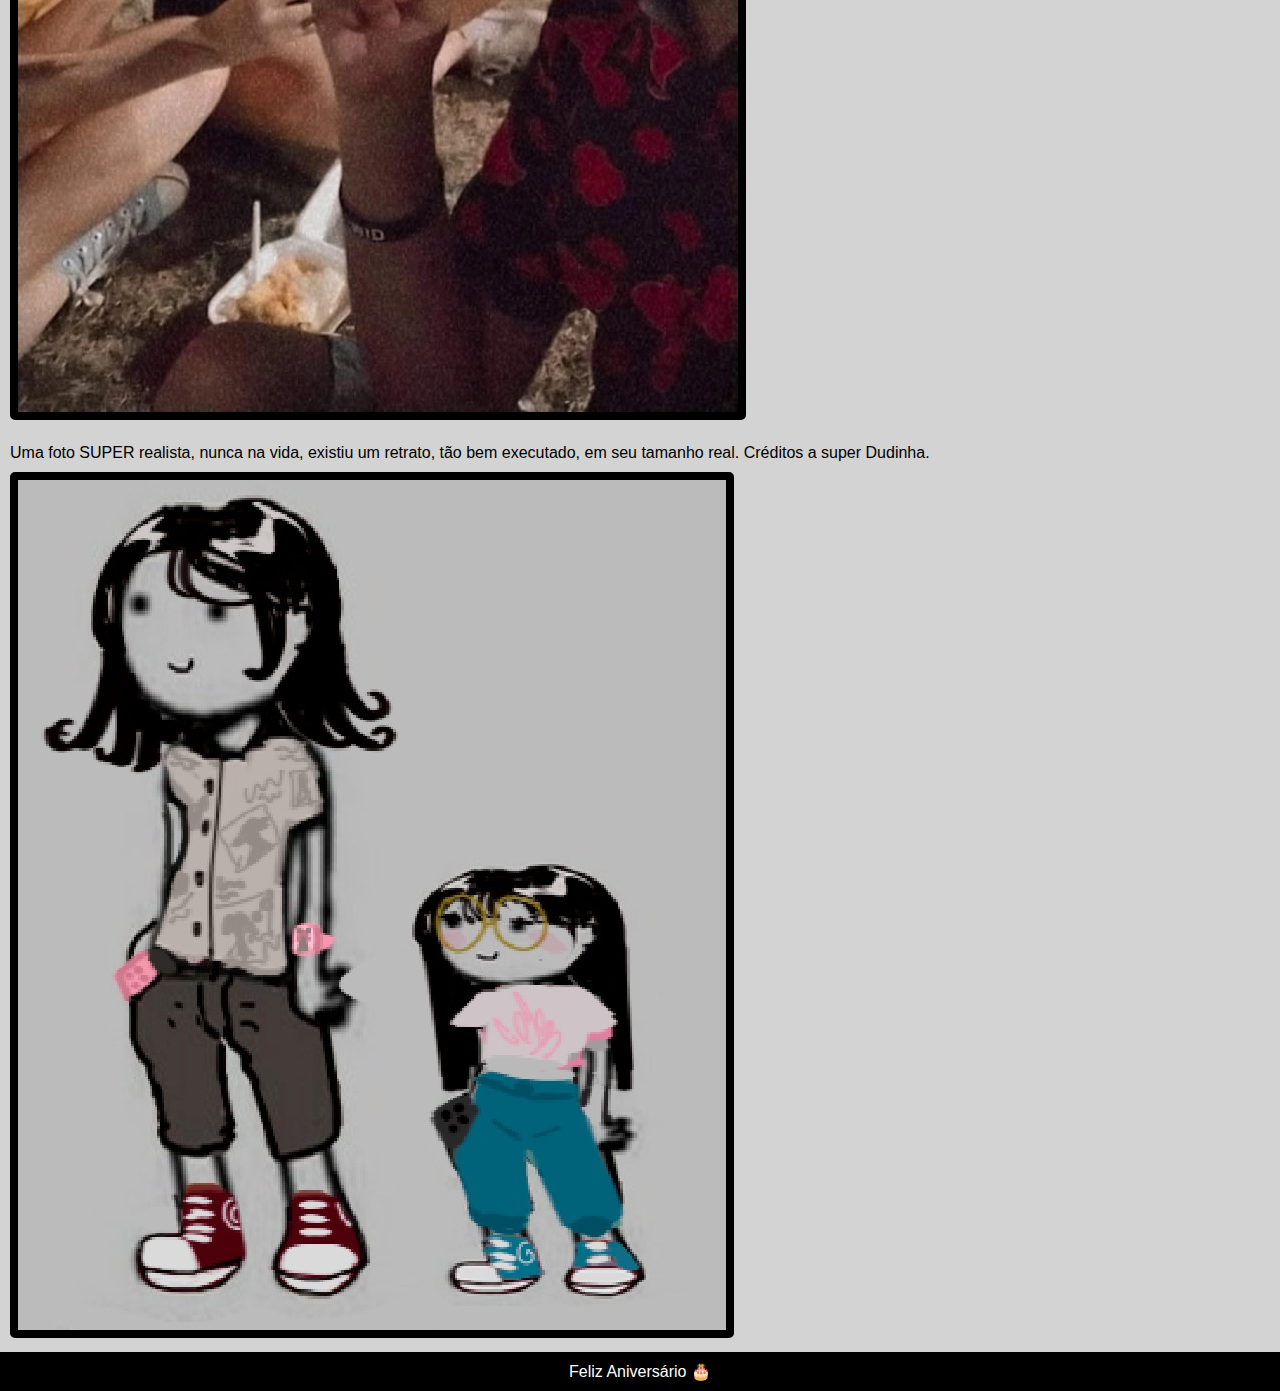
==== commit 2a8e05aa: "finalizado" ====
--- a/index.html
+++ b/index.html
@@ -96,11 +96,58 @@
             Delirio.    
         </p>
 
-        <p>Clique <a href="pag01/index.html">aqui</a></p>
-    </section>
+    </section>              
+
+    <div class="fotos" id="fotos01">
+        <h3>Agora fique com as melhores fotos</h3>
+        <p>Comeu até o chapéu do Açai do Pirata</p>
+        
+        <picture>
+            <source media="(max-width: 600px )" srcset="imagens/foto01pq.jpg">
+            <img src="imagens/foto01.jpg" alt="">
+        </picture>
+    </div>
+
+    <div class="fotos" id="fotos02">
+        <p>Essa foto pq eu que a tirei, acho que vou virar fotográfo</p>
+        
+        <picture>
+            <source media="(max-width: 600px )" srcset="imagens/foto03pq.jpg">
+            <img src="imagens/foto03.jpg" alt="">
+        </picture>
+    </div>
+
+    <div class="fotos" id="fotos03">
+        <p>Uma foto da gangue mais perigosa de Arapiraca-AL não poderia faltar. 
+        Simplesmente os maiores bandidos, que essa cidade já presenciou e Luis. 
+        </p>
+        
+        <picture>
+            <source media="(max-width: 600px )" srcset="imagens/foto04pq.jpg">
+            <img src="imagens/foto04.jpg" alt="">
+        </picture>
+    </div>  
+
+    <div class="fotos" id="fotos04">
+        <p>Enquanto todos observavam com surpresa, a garota continuava sua jornada gastronômica, devorando espetinhos <br> com uma determinação impressionante. Aparentemente, em Arapiraca, existe uma comida que consiste num <br> espetinho de carne com uma farofinha. Com todo respeito que tenho por ela, não tem a menor chance dela comer<br>10 espetinhos daquele, pensava eu, enquanto os curiosos ao redor trocavam olhares de incredulidade. A garota devoraria todos. <br> Era uma verdadeira loucura total</p>
+        
+        <picture>
+            <source media="(max-width: 600px )" srcset="imagens/foto05pq.jpg">
+            <img src="imagens/foto05.jpg" alt="">
+        </picture>
+    </div>
+
+    <div class="fotos" id="fotos05">
+        <p>Uma foto SUPER realista, nunca na vida, existiu um retrato, tão bem executado, em seu tamanho real. Créditos a super Dudinha.</p>
+        
+        <picture>
+            <source media="(max-width: 600px )" srcset="imagens/littlepq.jpg">
+            <img src="imagens/little.jpg" alt="">
+        </picture>
+    </div>  
 
     <footer>
-        <p>Site desenvolvido por Gustavo Guanabara do Curso em vídeo</p>
+        <p>Feliz Aniversário &#127874;</p>
     </footer>
     
 </body>
--- a/estilo/style.css
+++ b/estilo/style.css
@@ -89,7 +89,7 @@
     display: inline-block;
     padding: 5px;
     background-color: rgba(0, 0, 0, 0.501);
-    text-shadow: 1px 1px 0px black;
+    text-shadow: 1px 1px 0px black;                 
 }
 
 section#img01 {
@@ -102,10 +102,76 @@
 section#img02 {
     background-image: url('../imagens/grande04.jpg');
 
-    
-        
 }
 
+div {
+    padding: 10px;
+}
+
+div#fotos01 > picture > img {
+    border: 8px solid black;
+    border-radius: 5px;
+}
+
+div#fotos02 > picture > img {
+    border: 8px solid black;
+    border-radius: 5px;
+}
+
+div#fotos03 > picture > img {
+    border: 8px solid black;
+    border-radius: 5px;
+}
+
+div#fotos04 > picture > img {
+    border: 8px solid black;
+    border-radius: 5px;     
+}
+
+div#fotos05 > picture > img {
+    border: 8px solid black;
+    border-radius: 5px;
+}
+
+
+div#fotos01 > h3 {
+    font-style: var(--fonte-titulo);
+    padding-bottom: 20px;
+    text-align: justify;
+}
+
+div#fotos01 > p {
+    font-style: var(--fonte-cordel);
+    padding-bottom: 10px;
+    text-align: justify;
+}
+
+div#fotos02 > p {
+    font-style: var(--fonte-cordel);
+    padding-bottom: 10px;
+    text-align: justify;
+}
+
+div#fotos03 > p {
+    font-style: var(--fonte-cordel);
+    padding-bottom: 10px;
+    text-align: justify;
+}
+
+div#fotos04 > p {
+    font-style: var(--fonte-cordel);
+    padding-bottom: 10px;
+    text-align: justify;
+}
+
+div#fotos05 > p {
+    font-style: var(--fonte-cordel);
+    padding-bottom: 10px;
+    text-align: justify;
+}
+
+
+        
 footer {
     background-color: black;
     color: white;
